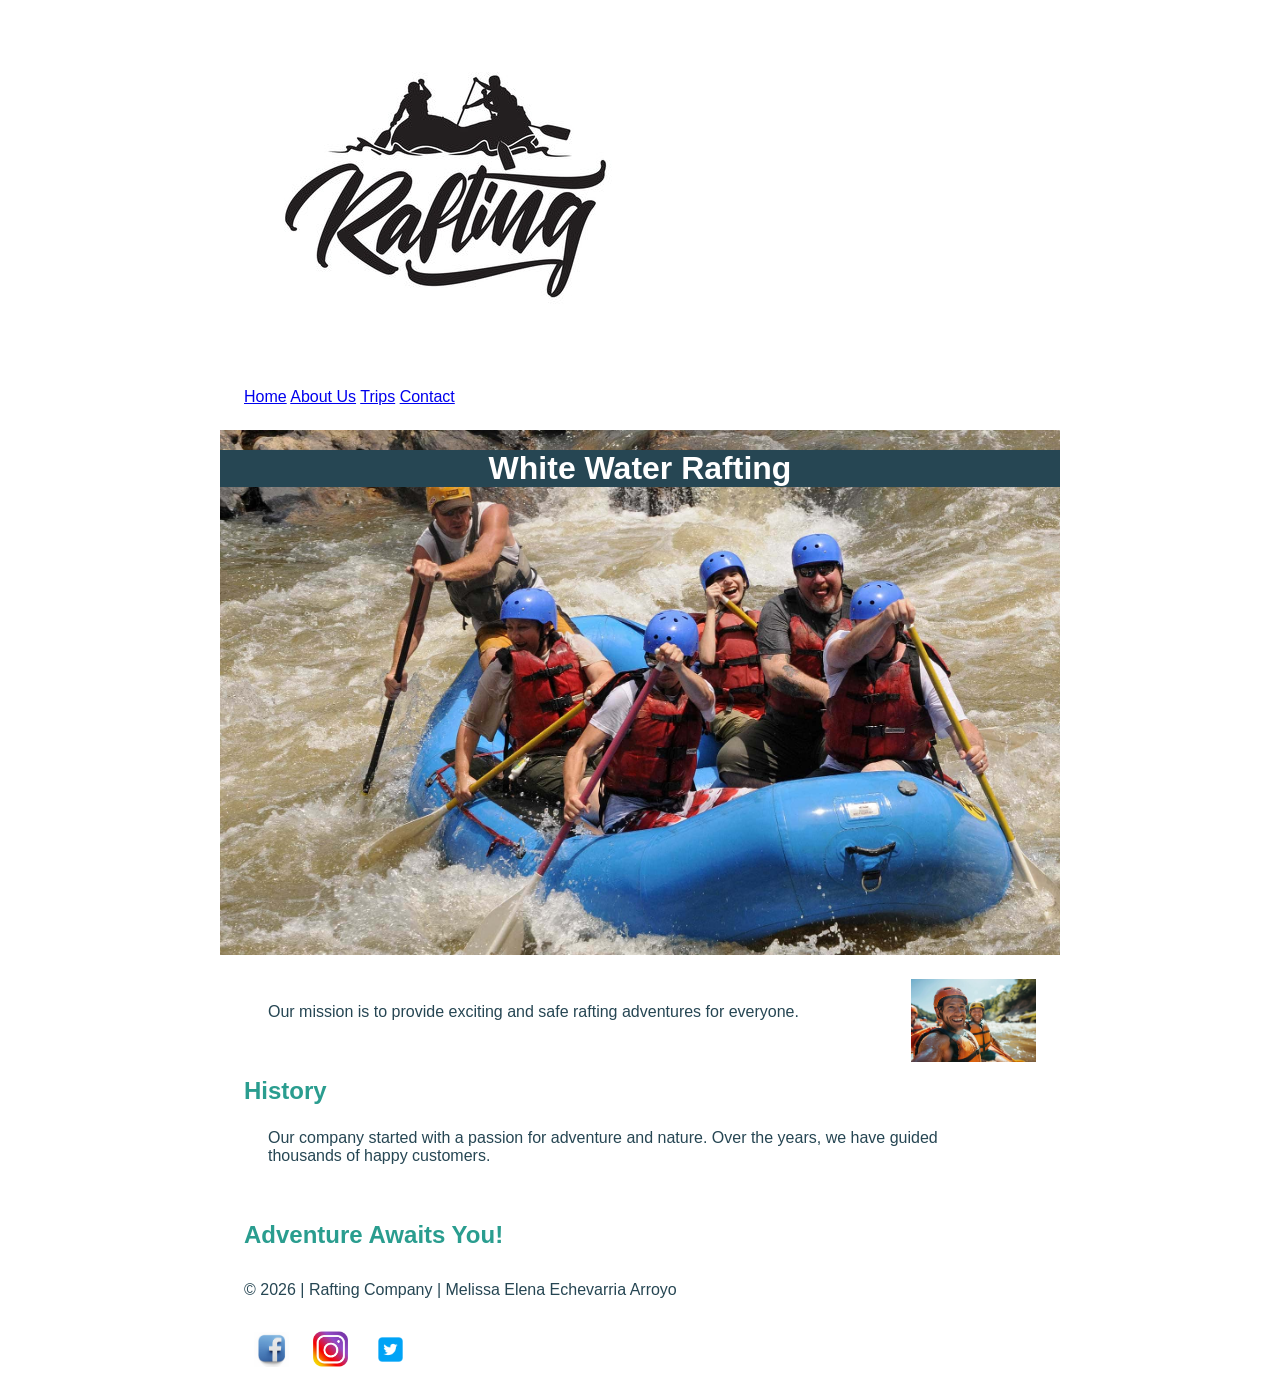
==== about.html @ a269dbb0 "Final Week 03" ====
<!DOCTYPE html>
<html lang="en">

<head>
    <meta charset="UTF-8">
    <meta name="viewport" content="width=device-width, initial-scale=1.0">
    <title>About Us - Rafting Company</title>
    <meta name="description"
      content="Learn about our rafting company, our history, and our mission.">
    <meta name="author" content="Melissa Elena Echevarria Arroyo">
    <link rel="stylesheet" href="wwr/styles/rafting.css">
</head>

<body>

    <header>
        <img src="wwr/images/logo.png" alt="Rafting Logo">
        <nav>
            <a href="index.html">Home</a>
            <a href="about.html">About Us</a>
            <a href="trips.html">Trips</a>
            <a href="contact.html">Contact</a>
        </nav>
    </header>

    <main>

        <div class="hero">
            <img src="wwr/images/hero.jpg" alt="Rafting adventure">

            <h1>White Water Rafting</h1>

            <article>
                <img src="wwr/images/happy.jpg" alt="Happy client">
                <p>Our mission is to provide exciting and safe rafting adventures for everyone.</p>
            </article>
        </div>

        <section>
            <h2>History</h2>
            <p>Our company started with a passion for adventure and nature. Over the years, we have
                guided thousands of happy customers.</p>
        </section>

        <section>
            <h2>Adventure Awaits You!</h2>
        </section>

    </main>

    <footer>
        <p>&copy; 2026 | Rafting Company | Melissa Elena Echevarria Arroyo</p>

        <nav class="socialmedia">
            <a href="#"><img src="wwr/images/faceb.png" alt="Facebook"></a>
            <a href="#"><img src="wwr/images/instagram.png" alt="Instagram"></a>
            <a href="#"><img src="wwr/images/twitter.png" alt="Twitter"></a>
        </nav>

    </footer>

</body>

</html>
---- wwr/styles/rafting.css ----
:root {
    --primary-color: #2a9d8f;
    --accent1-color: #264653;
    --heading-font: Arial, sans-serif;
    --body-font: Verdana, sans-serif;
}

* {
    margin: 0;
    padding: 0;
    box-sizing: border-box;
}

body {
    font-family: var(--body-font);
    color: var(--accent1-color);
}

header,
main,
footer {
    width: 840px;
    margin: 0 auto;
}

h1,
h2 {
    font-family: var(--heading-font);
    color: var(--primary-color);
}

nav,
p,
section,
article {
    margin: 16px;
    padding: 8px;
}

.hero {
    position: relative;
}

.hero img {
    display: block;
    width: 100%;
    height: auto;
}

h1 {
    position: absolute;
    top: 20px;
    width: 100%;
    text-align: center;
    background-color: var(--accent1-color);
    color: white;
}

.hero article img {
    float: right;
    width: 125px;
}

.socialmedia a {
    text-decoration: none;
}

.socialmedia img {
    width: 35px;
    height: auto;
    margin: 0 10px;
}
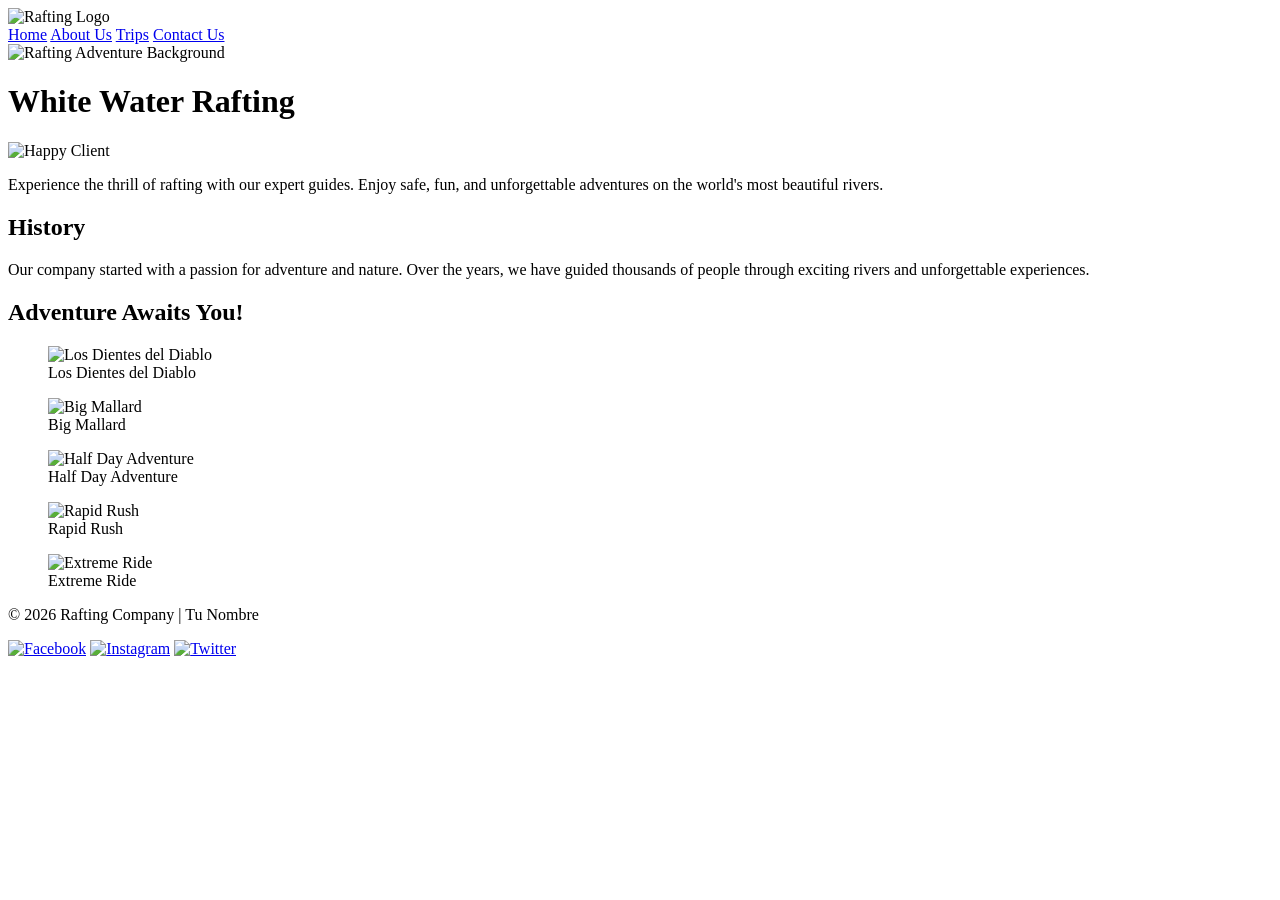
==== commit e6ad88a9: "week03" ====
--- a/about.html
+++ b/about.html
@@ -4,61 +4,77 @@
 <head>
     <meta charset="UTF-8">
     <meta name="viewport" content="width=device-width, initial-scale=1.0">
-    <title>About Us - Rafting Company</title>
+    <title>About Us | Whitewater Rafting Co.</title>
     <meta name="description"
-      content="Learn about our rafting company, our history, and our mission.">
-    <meta name="author" content="Melissa Elena Echevarria Arroyo">
-    <link rel="stylesheet" href="wwr/styles/rafting.css">
+      content="Learn about our history and the thrilling adventures we offer at Whitewater Rafting Co.">
+    <meta name="author" content="Tu Nombre">
+    <link rel="stylesheet" href="styles/rafting.css">
 </head>
 
 <body>
-
     <header>
-        <img src="wwr/images/logo.png" alt="Rafting Logo">
+        <img src="images/logo.png" alt="Rafting Logo" class="logo">
         <nav>
             <a href="index.html">Home</a>
             <a href="about.html">About Us</a>
             <a href="trips.html">Trips</a>
-            <a href="contact.html">Contact</a>
+            <a href="contact.html">Contact Us</a>
         </nav>
     </header>
 
     <main>
-
         <div class="hero">
-            <img src="wwr/images/hero.jpg" alt="Rafting adventure">
-
+            <img src="images/hero-image.jpg" alt="Rafting Adventure Background" class="hero-bg">
             <h1>White Water Rafting</h1>
-
             <article>
-                <img src="wwr/images/happy.jpg" alt="Happy client">
-                <p>Our mission is to provide exciting and safe rafting adventures for everyone.</p>
+                <img src="images/happy-client.jpg" alt="Happy Client">
+                <p>Experience the thrill of rafting with our expert guides. Enjoy safe, fun, and
+                    unforgettable adventures on the world's most beautiful rivers.</p>
             </article>
         </div>
 
-        <section>
+        <section class="history">
             <h2>History</h2>
             <p>Our company started with a passion for adventure and nature. Over the years, we have
-                guided thousands of happy customers.</p>
+                guided thousands of people through exciting rivers and unforgettable experiences.
+            </p>
         </section>
 
-        <section>
+        <section class="adventures">
             <h2>Adventure Awaits You!</h2>
+            <div class="adventure-grid">
+                <figure>
+                    <img src="images/dientes.jpg" alt="Los Dientes del Diablo">
+                    <figcaption>Los Dientes del Diablo</figcaption>
+                </figure>
+                <figure>
+                    <img src="images/mallard.jpg" alt="Big Mallard">
+                    <figcaption>Big Mallard</figcaption>
+                </figure>
+                <figure>
+                    <img src="images/half-day.jpg" alt="Half Day Adventure">
+                    <figcaption>Half Day Adventure</figcaption>
+                </figure>
+                <figure>
+                    <img src="images/rapid-rush.jpg" alt="Rapid Rush">
+                    <figcaption>Rapid Rush</figcaption>
+                </figure>
+                <figure>
+                    <img src="images/extreme.jpg" alt="Extreme Ride">
+                    <figcaption>Extreme Ride</figcaption>
+                </figure>
+            </div>
         </section>
-
     </main>
 
     <footer>
-        <p>&copy; 2026 | Rafting Company | Melissa Elena Echevarria Arroyo</p>
-
+        <p>© 2026 Rafting Company | Tu Nombre</p>
         <nav class="socialmedia">
-            <a href="#"><img src="wwr/images/faceb.png" alt="Facebook"></a>
-            <a href="#"><img src="wwr/images/instagram.png" alt="Instagram"></a>
-            <a href="#"><img src="wwr/images/twitter.png" alt="Twitter"></a>
+            <a href="https://facebook.com"><img src="images/facebook.png" alt="Facebook"></a>
+            <a href="https://instagram.com"><img src="images/instagram.png" alt="Instagram"></a>
+            <a href="https://twitter.com"><img src="images/twitter.png" alt="Twitter"></a>
         </nav>
-
     </footer>
-
 </body>
 
 </html>
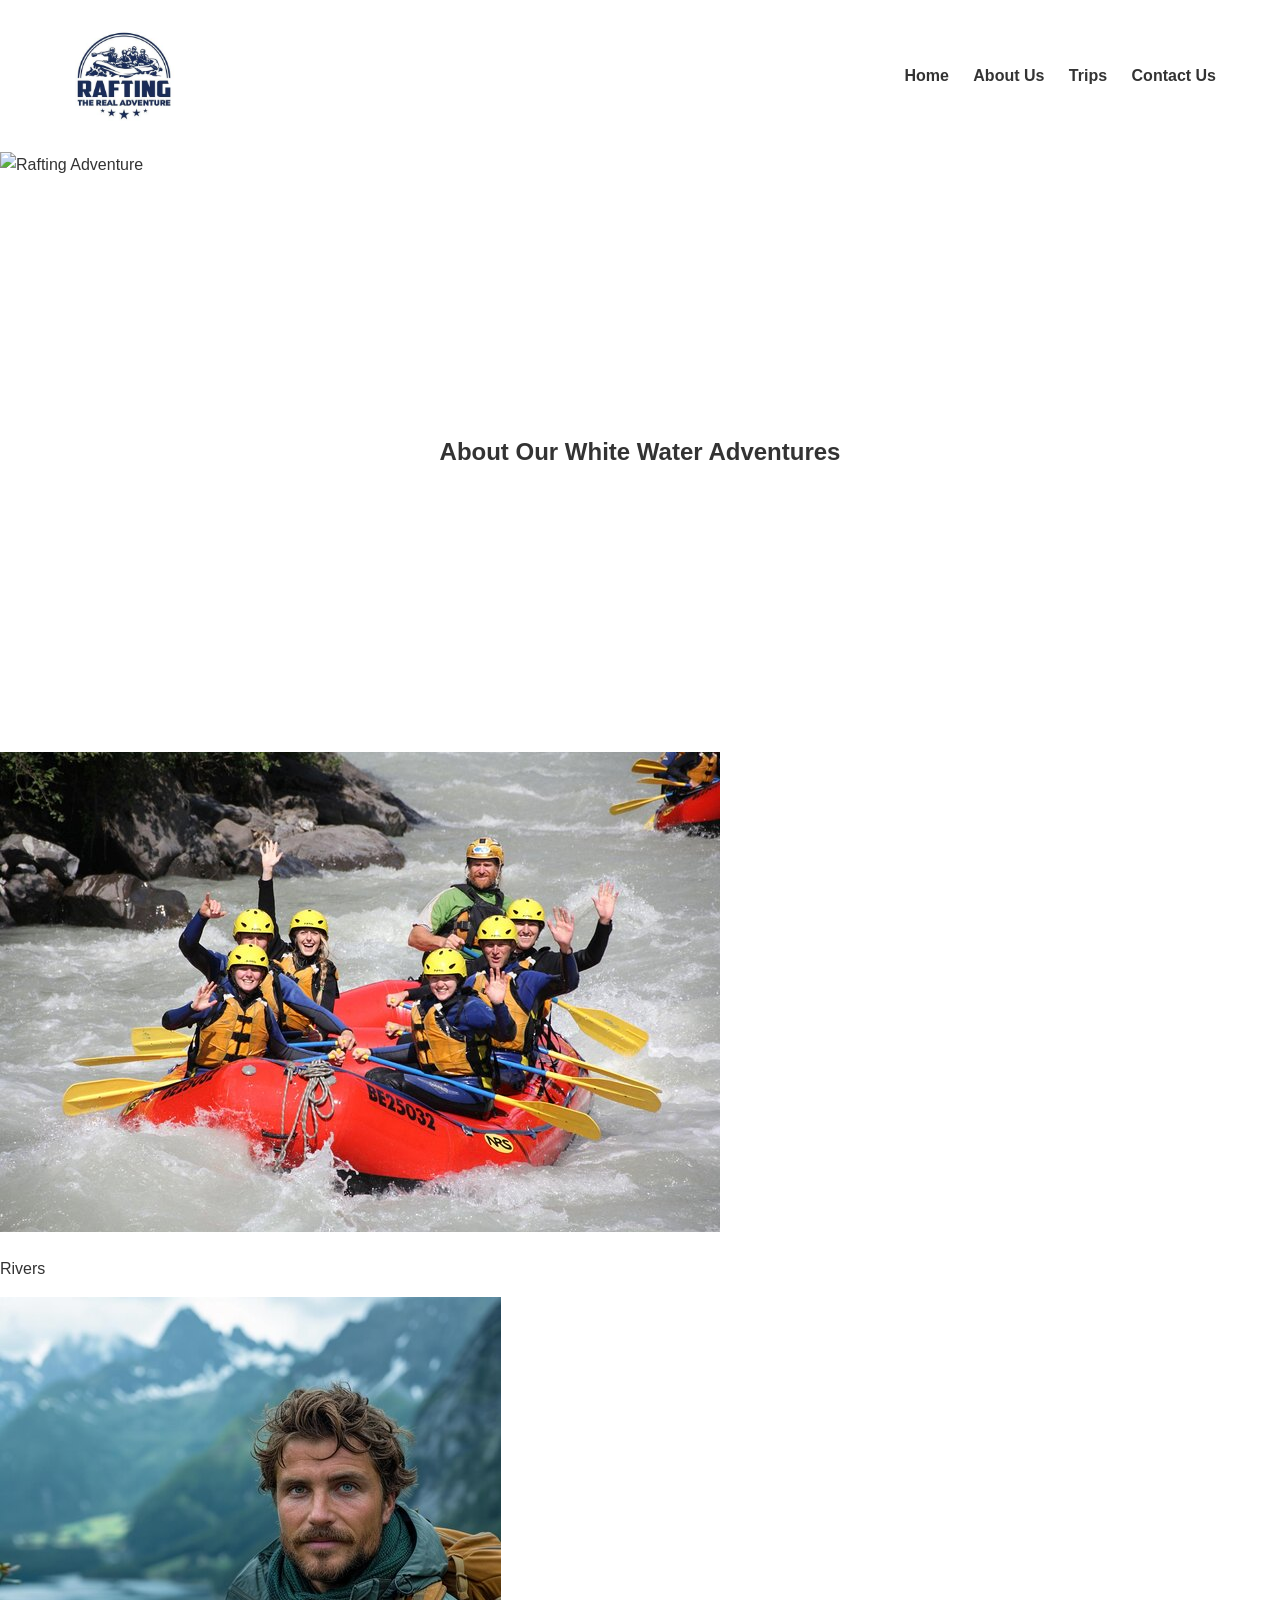
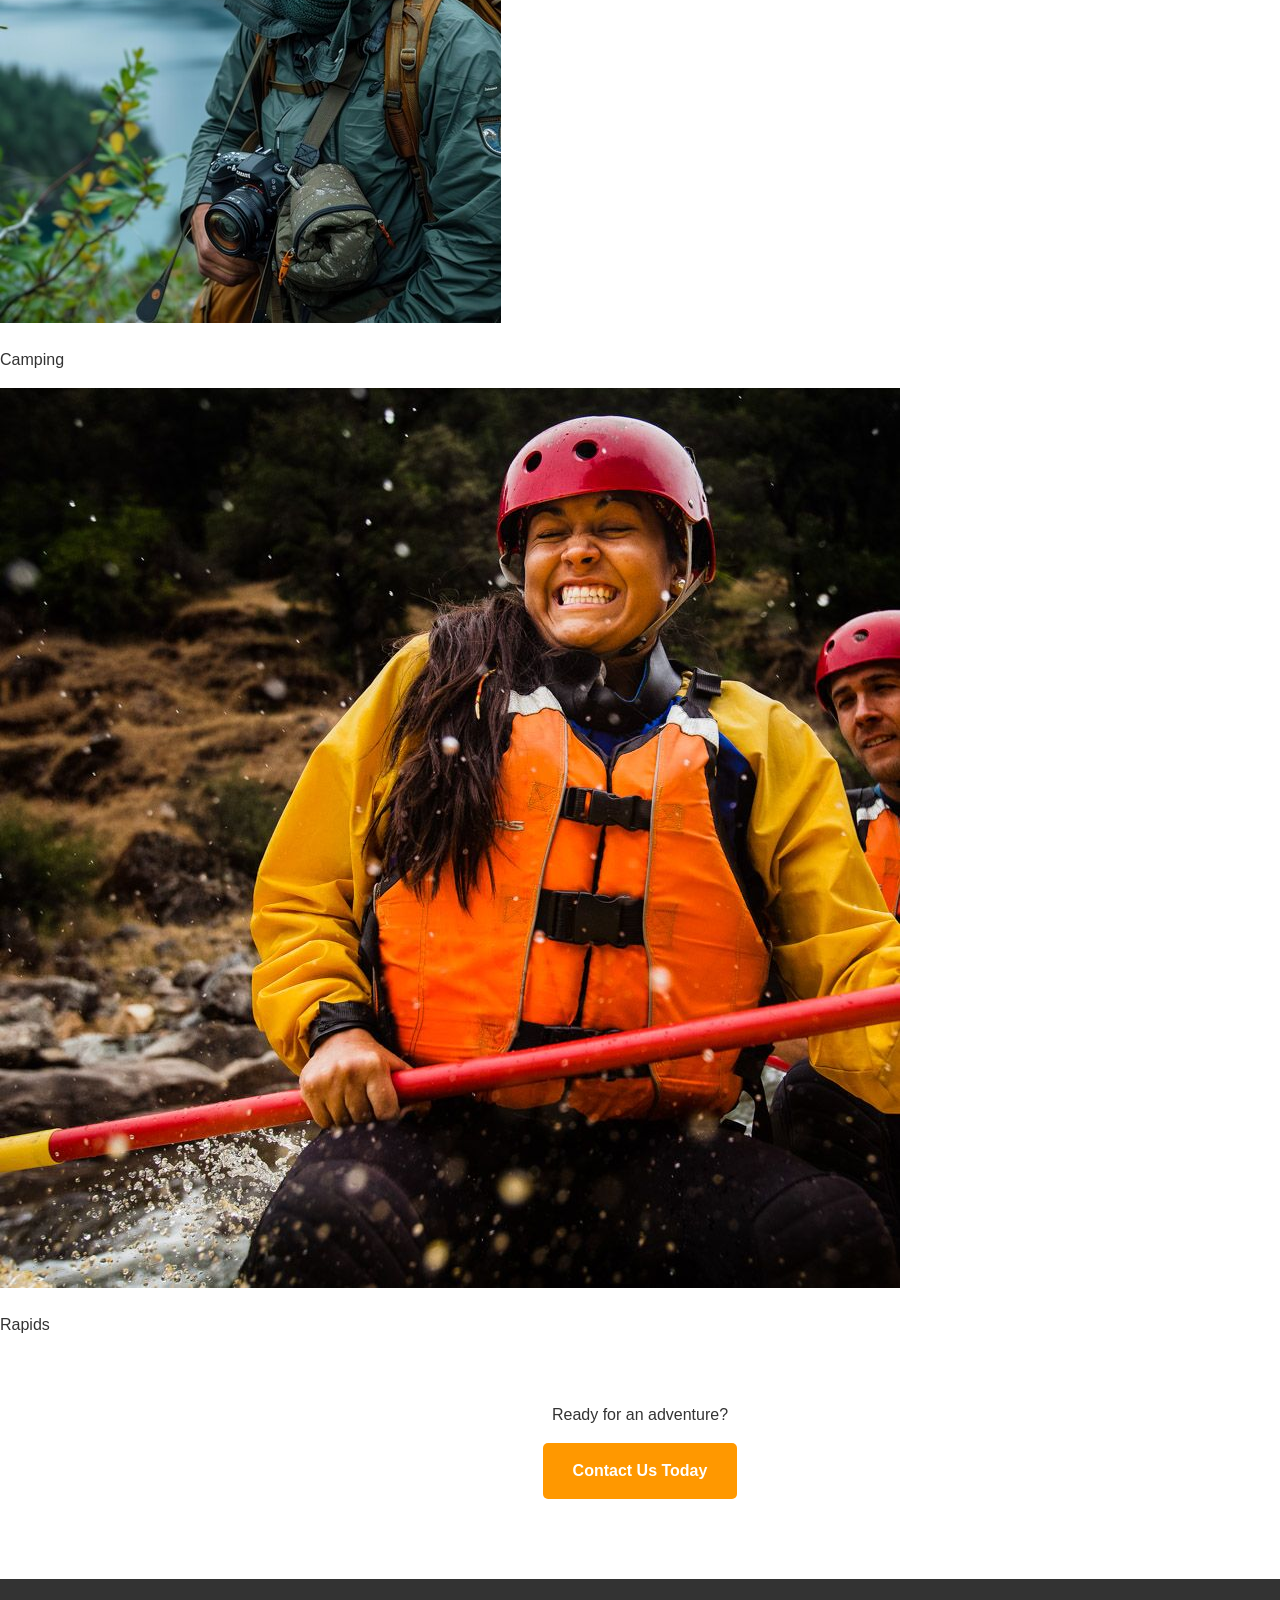
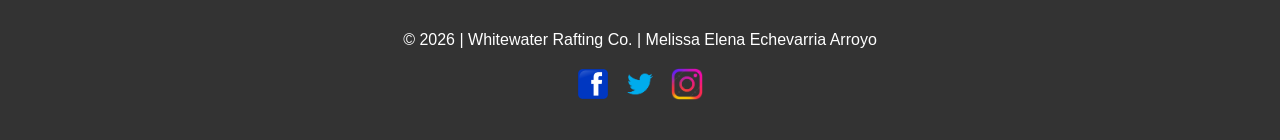
==== commit 7adef512: "Add files via upload" ====
--- a/about.html
+++ b/about.html
@@ -1,80 +1,58 @@
-<!DOCTYPE html>
-<html lang="en">
-
-<head>
-    <meta charset="UTF-8">
-    <meta name="viewport" content="width=device-width, initial-scale=1.0">
-    <title>About Us | Whitewater Rafting Co.</title>
-    <meta name="description"
-      content="Learn about our history and the thrilling adventures we offer at Whitewater Rafting Co.">
-    <meta name="author" content="Tu Nombre">
-    <link rel="stylesheet" href="styles/rafting.css">
-</head>
-
-<body>
-    <header>
-        <img src="images/logo.png" alt="Rafting Logo" class="logo">
-        <nav>
-            <a href="index.html">Home</a>
-            <a href="about.html">About Us</a>
-            <a href="trips.html">Trips</a>
-            <a href="contact.html">Contact Us</a>
-        </nav>
-    </header>
-
-    <main>
-        <div class="hero">
-            <img src="images/hero-image.jpg" alt="Rafting Adventure Background" class="hero-bg">
-            <h1>White Water Rafting</h1>
-            <article>
-                <img src="images/happy-client.jpg" alt="Happy Client">
-                <p>Experience the thrill of rafting with our expert guides. Enjoy safe, fun, and
-                    unforgettable adventures on the world's most beautiful rivers.</p>
-            </article>
-        </div>
-
-        <section class="history">
-            <h2>History</h2>
-            <p>Our company started with a passion for adventure and nature. Over the years, we have
-                guided thousands of people through exciting rivers and unforgettable experiences.
-            </p>
-        </section>
-
-        <section class="adventures">
-            <h2>Adventure Awaits You!</h2>
-            <div class="adventure-grid">
-                <figure>
-                    <img src="images/dientes.jpg" alt="Los Dientes del Diablo">
-                    <figcaption>Los Dientes del Diablo</figcaption>
-                </figure>
-                <figure>
-                    <img src="images/mallard.jpg" alt="Big Mallard">
-                    <figcaption>Big Mallard</figcaption>
-                </figure>
-                <figure>
-                    <img src="images/half-day.jpg" alt="Half Day Adventure">
-                    <figcaption>Half Day Adventure</figcaption>
-                </figure>
-                <figure>
-                    <img src="images/rapid-rush.jpg" alt="Rapid Rush">
-                    <figcaption>Rapid Rush</figcaption>
-                </figure>
-                <figure>
-                    <img src="images/extreme.jpg" alt="Extreme Ride">
-                    <figcaption>Extreme Ride</figcaption>
-                </figure>
-            </div>
-        </section>
-    </main>
-
-    <footer>
-        <p>© 2026 Rafting Company | Tu Nombre</p>
-        <nav class="socialmedia">
-            <a href="https://facebook.com"><img src="images/facebook.png" alt="Facebook"></a>
-            <a href="https://instagram.com"><img src="images/instagram.png" alt="Instagram"></a>
-            <a href="https://twitter.com"><img src="images/twitter.png" alt="Twitter"></a>
-        </nav>
-    </footer>
-</body>
-
+<!DOCTYPE html>
+<html lang="en">
+<head>
+    <meta charset="UTF-8">
+    <meta name="viewport" content="width=device-width, initial-scale=1.0">
+    <title>About Us - Whitewater Rafting</title>
+    <link rel="stylesheet" href="styles/rafting.css">
+</head>
+<body>
+    <header>
+        <img src="images/logo.png" alt="Rafting Logo" class="logo">
+        <nav>
+            <a href="index.html">Home</a>
+            <a href="about.html">About Us</a>
+            <a href="trips.html">Trips</a>
+            <a href="contact.html">Contact Us</a>
+        </nav>
+    </header>
+
+    <main>
+        <section class="hero">
+            <img src="images/hero.png" alt="Rafting Adventure" class="hero-img">
+            <div class="hero-msg">
+                <h1>About Our White Water Adventures</h1>
+            </div>
+        </section>
+
+        <section class="tri-gallery">
+            <div class="gallery-item">
+                <img src="images/rafting.jpg" alt="Rivers">
+                <p>Rivers</p>
+            </div>
+            <div class="gallery-item">
+                <img src="images/outdoor_manager.jpg" alt="Camping">
+                <p>Camping</p>
+            </div>
+            <div class="gallery-item">
+                <img src="images/guide.jpg" alt="Rapids">
+                <p>Rapids</p>
+            </div>
+        </section>
+
+        <div class="cta-box">
+            <p>Ready for an adventure?</p>
+            <a href="contact.html" class="cta-btn">Contact Us Today</a>
+        </div>
+    </main>
+
+    <footer>
+        <p>&copy; 2026 | Whitewater Rafting Co. | Melissa Elena Echevarria Arroyo</p>
+        <div class="social">
+            <a href="#"><img src="images/facebook.png" alt="Facebook"></a>
+            <a href="#"><img src="images/twitter.png" alt="Twitter"></a>
+            <a href="#"><img src="images/instagram.png" alt="Instagram"></a>
+        </div>
+    </footer>
+</body>
 </html>
--- a/styles/rafting.css
+++ b/styles/rafting.css
@@ -0,0 +1,173 @@
+/* ROOT VARIABLES & RESET */
+:root {
+    --primary-color: #0056b3;
+    --secondary-color: #e0f2f1;
+    --accent-color: #ff9800;
+    --text-color: #333;
+}
+
+body {
+    font-family: 'Segoe UI', Tahoma, Geneva, Verdana, sans-serif;
+    margin: 0;
+    color: var(--text-color);
+    line-height: 1.6;
+}
+
+/* HEADER & NAV */
+header {
+    display: flex;
+    justify-content: space-between;
+    align-items: center;
+    padding: 1rem 5%;
+    background-color: #fff;
+}
+
+.logo { width: 120px; }
+
+nav a {
+    margin-left: 20px;
+    text-decoration: none;
+    color: var(--text-color);
+    font-weight: bold;
+}
+
+nav a:hover { color: var(--primary-color); }
+
+/* HERO SECTION */
+.hero {
+    position: relative;
+    width: 100%;
+}
+
+.hero-img {
+    width: 100%;
+    height: 600px; 
+    object-fit: cover;
+    display: block;
+}
+
+.hero-msg {
+    position: absolute;
+    top: 50%;
+    left: 50%;
+    transform: translate(-50%, -50%);
+    background-color: rgba(255, 255, 255, 0.8);
+    padding: 2rem;
+    border-radius: 10px;
+    text-align: center;
+    width: 60%;
+}
+
+/* HOME GRID - Criterio 11 y 12 */
+.home-grid {
+    display: grid;
+    grid-template-columns: 1fr 1fr;
+    gap: 30px;
+    max-width: 1000px;
+    margin: 50px auto;
+    padding: 0 5%;
+}
+
+.grid-card {
+    background-color: #f4f4f4;
+    padding: 1.5rem;
+    border-radius: 8px;
+    text-align: center;
+    box-shadow: 0 4px 8px rgba(0,0,0,0.1);
+}
+
+.grid-card img {
+    width: 100%;
+    height: 300px;
+    object-fit: cover;
+    border-radius: 5px;
+    margin-bottom: 15px;
+}
+
+/* TRIPS LAYOUT */
+.trip-list {
+    display: flex;
+    justify-content: center;
+    flex-wrap: wrap;
+    gap: 25px;
+    max-width: 1200px;
+    margin: 20px auto 50px auto;
+}
+
+.trip-item {
+    flex: 0 1 320px;
+    background-color: #f4f4f4;
+    padding: 1.5rem;
+    border-radius: 8px;
+    text-align: center;
+}
+
+.trip-item img {
+    width: 100%;
+    height: 250px;
+    object-fit: cover;
+    border-radius: 5px;
+}
+
+/* TABLE STYLING */
+.table-section { padding: 3rem 5%; max-width: 1000px; margin: 0 auto; }
+table { width: 100%; border-collapse: collapse; margin-top: 20px; }
+th, td { padding: 15px; border: 1px solid #ddd; text-align: center; }
+th { background-color: var(--primary-color); color: white; }
+
+/* NEWSLETTER */
+.newsletter { background-color: var(--secondary-color); padding: 3rem; text-align: center; }
+.newsletter form {
+    display: flex;
+    justify-content: center;
+    gap: 20px;
+    flex-wrap: wrap;
+    margin-top: 20px;
+}
+.form-item { display: flex; flex-direction: column; text-align: left; }
+
+/* FOOTER & SOCIALS */
+footer { background-color: #333; color: white; text-align: center; padding: 2rem; margin-top: 3rem; }
+.social { display: flex; justify-content: center; gap: 15px; margin-top: 10px; }
+.social img { width: 32px !important; height: auto; }
+
+/* CALL TO ACTION */
+.cta-box { text-align: center; padding: 2rem; }
+.cta-btn {
+    background-color: var(--accent-color);
+    color: white;
+    padding: 15px 30px;
+    text-decoration: none;
+    font-weight: bold;
+    border-radius: 5px;
+    display: inline-block;
+}
+
+/* --- CONTACT PAGE TEAM SECTION --- */
+.team-container {
+    display: flex;
+    justify-content: space-around;
+    flex-wrap: wrap;
+    gap: 20px;
+    margin: 30px auto;
+    max-width: 1000px;
+}
+
+.team-member {
+    text-align: center;
+    flex: 1 1 250px;
+}
+
+.team-member img {
+    width: 200px;
+    height: 200px;
+    object-fit: cover; /* Ensures images are not distorted */
+    border-radius: 50%; /* Modern circular look */
+    margin-bottom: 10px;
+}
+
+.contact-form-section {
+    max-width: 600px; /* Limita el ancho del formulario */
+    margin: 0 auto;   /* Lo centra en la página */
+    padding: 20px;
+}
